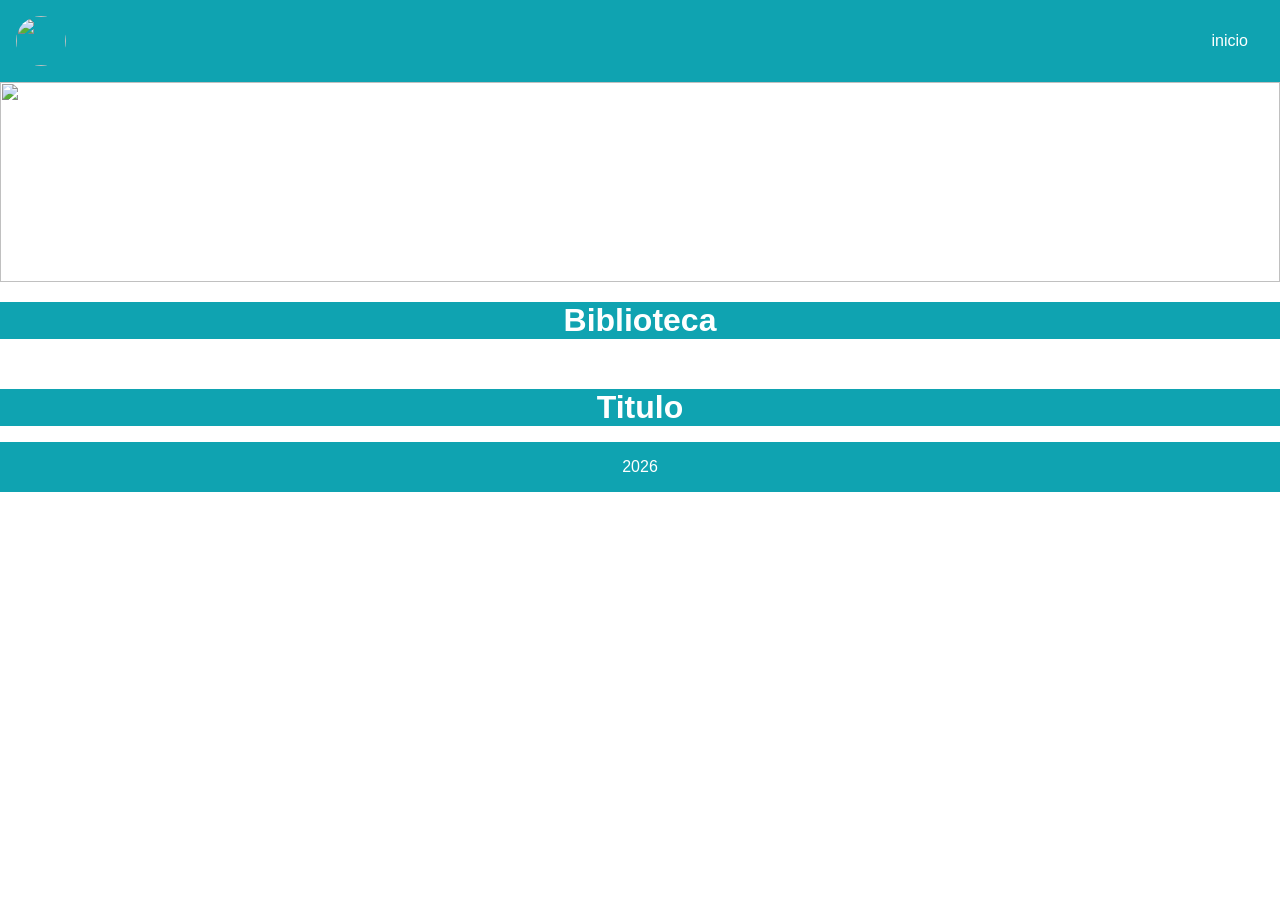
==== index.html @ 61708296 "biblioteca" ====
<!DOCTYPE html>
<html lang="pt-BR">
<head>
    <meta charset="UTF-8">
    <meta name="viewport" content="width=device-width, initial-scale=1.0">
    <title>Biblioteca</title>
    <link rel="stylesheet" href="style.css">
</head>
<body>
    <header>
       <img src="https://picsum.photos/100" alt="" class="logo">
       <nav>
        <a href="index.html">inicio</a>
       </nav>
    </header>

    <main>
        <img src="https://picsum.photos/900/200" alt=""id="jumbo">

        <h1>Biblioteca</h1>

        <div class="card-container">
            <div class="card">
                <div class="card-img">
                    <img src="https://picsum.photos/200" alt="">
                </div>
                <div class="card-text">
                   <h1>Titulo</h1>
                </div>
                </div>
                   
            </div>

        </div>
    </main>

    <footer>
        <P>2026</P>

    </footer>

</body>
</html>
---- style.css ----
:root{
    --prim: #0fa3b1;
    --sec: #fff;
    --ter: #000;
}

* {
    margin: 0;
    padding: 0;
    box-sizing: border-box;
    font-family: sans-serif;

}

header, footer {
   background-color: var(--prim); 
   color: var(--sec); 
   padding: 1rem; 
   display: flex; 
}

.logo { 
    width: 50px;
    height: 50px;
    border-radius: 50%;
}

header { 
    justify-content: space-between;
    align-items: center;
}

footer {
    justify-content: center;
}

nav a {
    text-decoration: none;
    color: var(--sec);
    padding: 1rem;

}

nav a:hover {
    background-color: var(--sec) ;
    color: var(--ter);
    border-radius: 20px;

}

maim {
    padding: 1rem;
}

#jumbo {
    width: 100%;
    height: 200px;
    object-fit: fill;
}

h1 { 
    text-align: center;
    background-color: var(--prim);
    color: var(--sec);
    margin: 1rem 0;
}
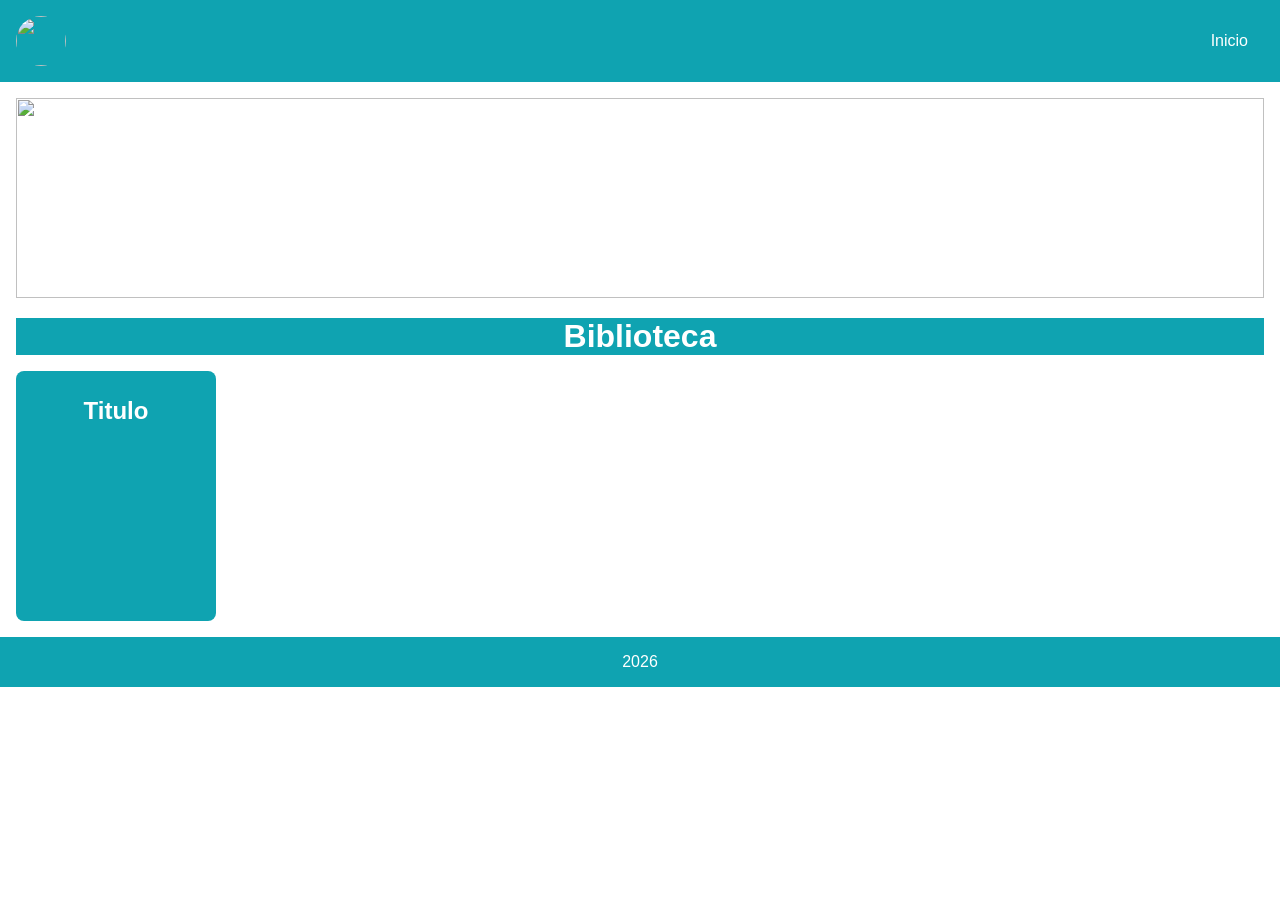
==== commit aaa884df: "detalhes" ====
--- a/index.html
+++ b/index.html
@@ -10,7 +10,7 @@
     <header>
        <img src="https://picsum.photos/100" alt="" class="logo">
        <nav>
-        <a href="index.html">inicio</a>
+        <a href="index.html">Inicio</a>
        </nav>
     </header>
 
@@ -20,16 +20,16 @@
         <h1>Biblioteca</h1>
 
         <div class="card-container">
+            <a href="detalhes.html">
             <div class="card">
                 <div class="card-img">
                     <img src="https://picsum.photos/200" alt="">
                 </div>
                 <div class="card-text">
-                   <h1>Titulo</h1>
+                   <h2>Titulo</h2>
                 </div>
-                </div>
-                   
             </div>
+          </a>
 
         </div>
     </main>
--- a/style.css
+++ b/style.css
@@ -49,7 +49,7 @@
 
 }
 
-maim {
+main {
     padding: 1rem;
 }
 
@@ -64,4 +64,52 @@
     background-color: var(--prim);
     color: var(--sec);
     margin: 1rem 0;
+}
+
+.card-container {
+    display: grid;
+    gap: 1rem;
+    grid-template-columns: repeat(5, 1fr);
+    justify-content: center;
+}
+
+.card {
+    border: 1px sandybrown burlywood;
+    background-color: var(--prim);
+    color: var(--sec);
+    border-radius: 8px;
+    width: 200px;
+    height: 250px;
+    cursor: pointer;
+    transition: 1s;
+}
+
+.card:hover {
+    box-shadow: 5px 5px 10px 0 black;
+    
+}
+.card-img img{
+    width: 100%;
+    object-fit: cover;
+    border-radius: 8px 8px 0 0;
+}
+
+.card-text {
+    padding: 0.5rem;
+    text-align: center;
+}
+
+.card-container a {
+    text-decoration: none;
+    color: var(--sec);
+}
+.main-detalhes {
+    display: flex;
+    justify-content: center;
+    align-items: center;
+}
+#texto-detalhes {
+    width: 50%;
+    padding: 1rem;
+    
 }
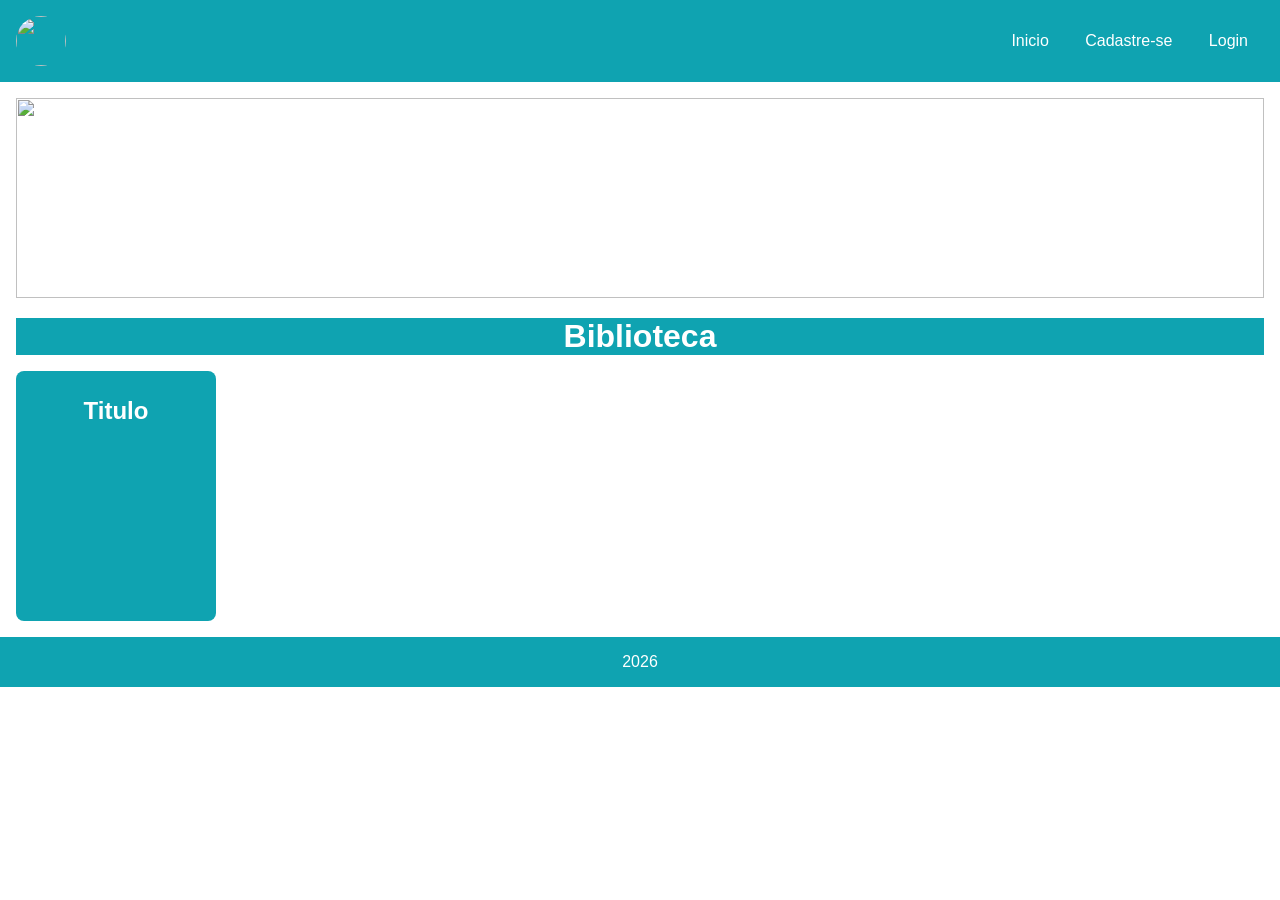
==== commit 50dbd9a1: "frm-cdst" ====
--- a/index.html
+++ b/index.html
@@ -11,6 +11,9 @@
        <img src="https://picsum.photos/100" alt="" class="logo">
        <nav>
         <a href="index.html">Inicio</a>
+        <a href="Cadastrar">Cadastre-se</a>
+        <a href="login.html">Login</a>
+
        </nav>
     </header>
 
--- a/style.css
+++ b/style.css
@@ -112,4 +112,53 @@
     width: 50%;
     padding: 1rem;
     
-}+}
+
+form{
+    background-color: var(--prim);
+    color: var(--sec);
+    padding: 1rem;
+    border-radius: 10px;
+    width: 20%;
+    display: flex;
+    flex-direction: column;
+    align-items: center;
+
+}
+
+
+.form-item{
+    margin: 1rem 0;
+    display: flex;
+    justify-content: space-between;
+    align-items: center;
+    width: 100%;
+
+}
+
+.form-item input {
+    border-radius: 8px;
+    padding: 0.5rem;
+    border: none;
+    width: 75%;
+
+}
+
+button {
+    background-color: var(--sec);
+    color: var(--prim);
+    padding: 0.5rem;
+    border-radius: 10px;
+    margin: 1rem;
+    border: 1px solid var(--prim);
+    cursor: pointer;
+}
+
+
+button:hover {
+    background-color: var(--prim);
+    color: var(--sec);
+    border: 1px solid var(--ter);
+
+}
+
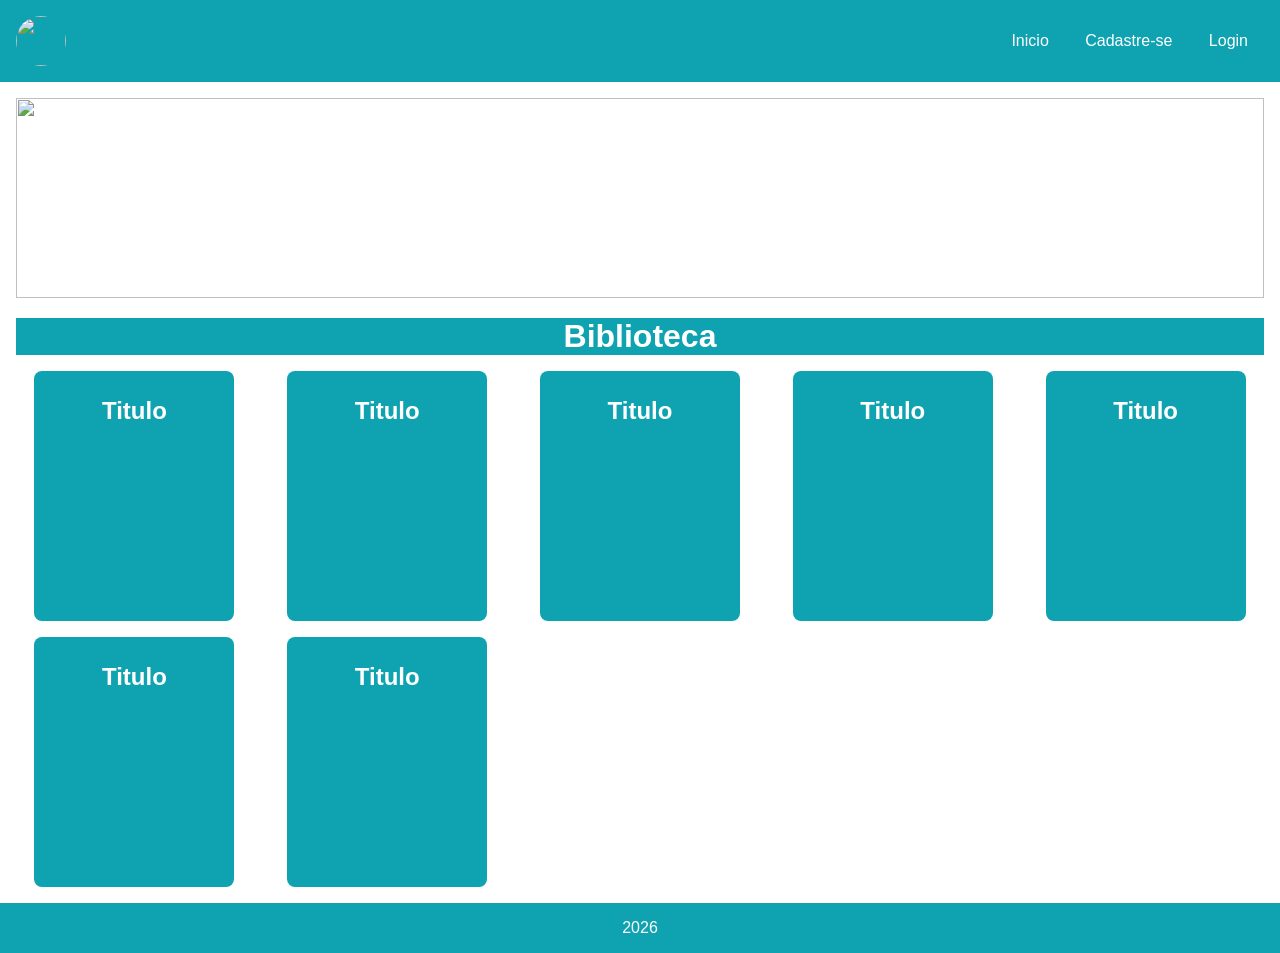
==== commit b77a24b5: "login" ====
--- a/index.html
+++ b/index.html
@@ -34,6 +34,61 @@
             </div>
           </a>
 
+           <a href="detalhes.html">
+            <div class="card">
+                <div class="card-img">
+                    <img src="https://picsum.photos/200" alt="">
+                </div>
+                <div class="card-text">
+                   <h2>Titulo</h2>
+                </div>
+            </div>
+          </a> <a href="detalhes.html">
+            <div class="card">
+                <div class="card-img">
+                    <img src="https://picsum.photos/200" alt="">
+                </div>
+                <div class="card-text">
+                   <h2>Titulo</h2>
+                </div>
+            </div>
+          </a> <a href="detalhes.html">
+            <div class="card">
+                <div class="card-img">
+                    <img src="https://picsum.photos/200" alt="">
+                </div>
+                <div class="card-text">
+                   <h2>Titulo</h2>
+                </div>
+            </div>
+          </a> <a href="detalhes.html">
+            <div class="card">
+                <div class="card-img">
+                    <img src="https://picsum.photos/200" alt="">
+                </div>
+                <div class="card-text">
+                   <h2>Titulo</h2>
+                </div>
+            </div>
+          </a> <a href="detalhes.html">
+            <div class="card">
+                <div class="card-img">
+                    <img src="https://picsum.photos/200" alt="">
+                </div>
+                <div class="card-text">
+                   <h2>Titulo</h2>
+                </div>
+            </div>
+          </a> <a href="detalhes.html">
+            <div class="card">
+                <div class="card-img">
+                    <img src="https://picsum.photos/200" alt="">
+                </div>
+                <div class="card-text">
+                   <h2>Titulo</h2>
+                </div>
+            </div>
+          </a>
         </div>
     </main>
 
--- a/style.css
+++ b/style.css
@@ -70,7 +70,7 @@
     display: grid;
     gap: 1rem;
     grid-template-columns: repeat(5, 1fr);
-    justify-content: center;
+    justify-items: center;
 }
 
 .card {
@@ -162,3 +162,53 @@
 
 }
 
+.form-linha {
+    display: flex;
+    flex-wrap: wrap;
+    gap: 15px;
+}
+
+.input-campo{
+    flex: 1 1 200px;
+}
+
+@media only screen and (max-width: 600px) {
+    .card-container{
+        grid-template-columns: repeat(1, 1fr);
+    }
+
+    header {
+        flex-direction: column;
+    }
+
+    nav {
+        display: flex;
+        flex-direction: column;
+    }
+    form {
+        width: revert;
+    }
+}
+
+@media only screen and (min-width: 600px) and (max-width: 900px) {
+    .card-container{
+        grid-template-columns: repeat(2,1fr);
+    }
+
+    form {
+        width: 100%;
+    }
+}
+
+@media only screen and (min-width: 900px)  and (max-width: 1200px) {
+    .card-container{
+        grid-template-columns: repeat(3, 1fr);
+    }
+
+    form {
+        width: 600px;
+    }
+      
+}
+
+
